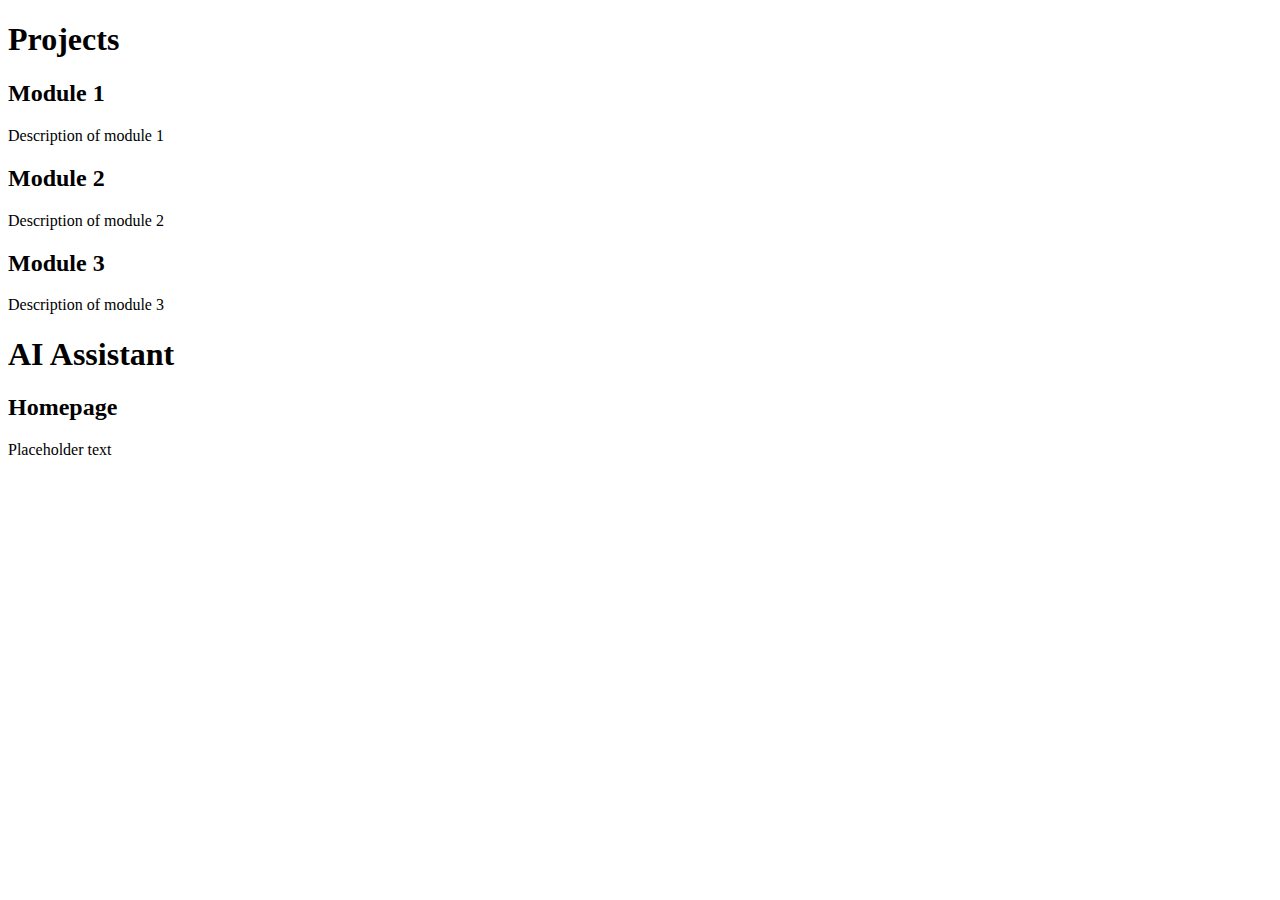
==== index.html @ 9f6f254b "Add files via upload" ====
<!DOCTYPE html>
<html>
<head>
    <title>Website</title>
    <link rel="stylesheet" type="text/css" href="styles.css">
</head>
<body>
    <div class="projects-tab">
        <h1>Projects</h1>
        <!-- Project modules grid -->
        <div class="project-module">
            <h2>Module 1</h2>
            <p>Description of module 1</p>
        </div>
        <div class="project-module">
            <h2>Module 2</h2>
            <p>Description of module 2</p>
        </div>
        <div class="project-module">
            <h2>Module 3</h2>
            <p>Description of module 3</p>
        </div>
    </div>
    <div class="ai-assistant-tab">
        <h1>AI Assistant</h1>
        <!-- AI Assistant content -->
    </div>
    <div class="bottom-section">
        <h2>Homepage</h2>
        <p>Placeholder text</p>
    </div>
</body>
</html>
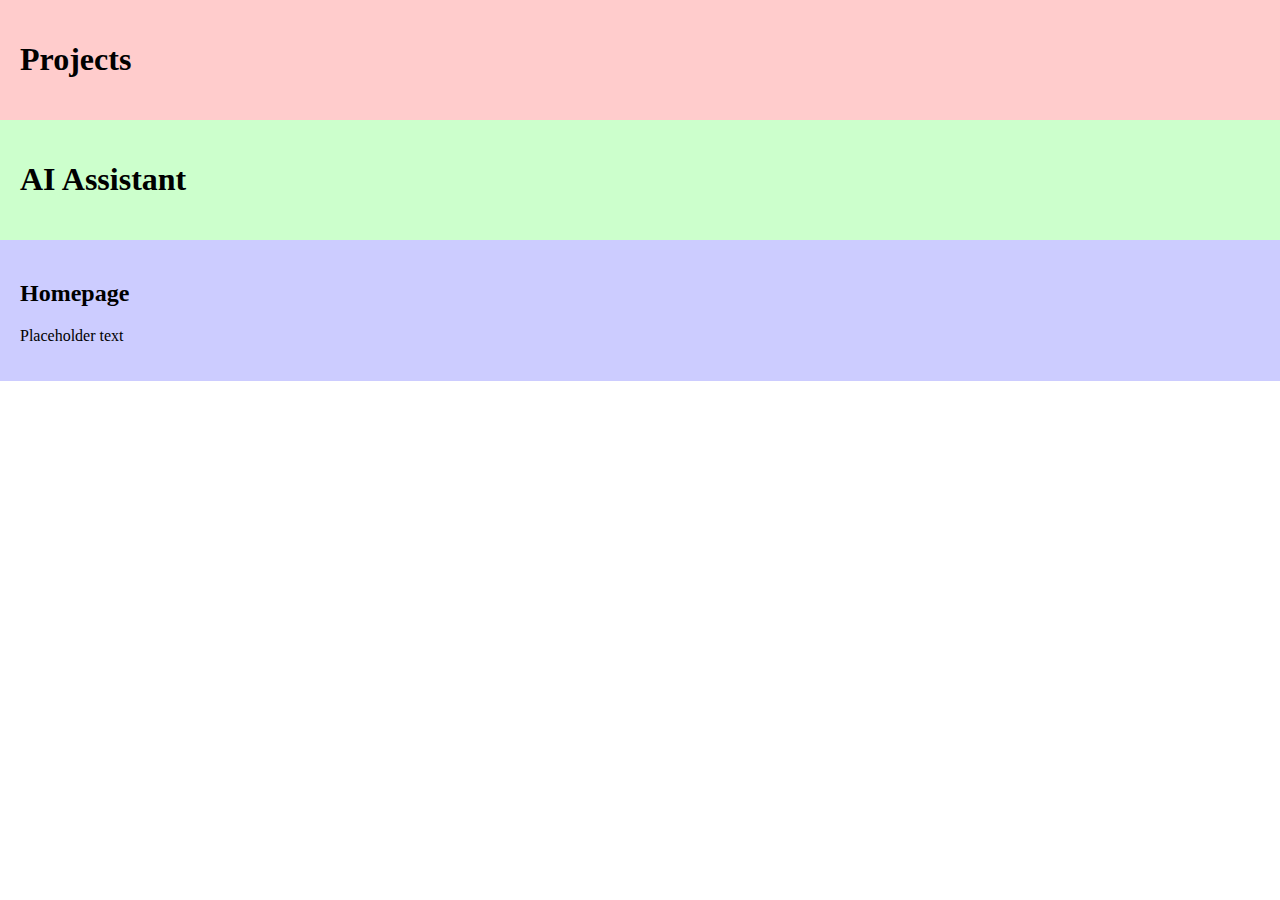
==== commit 45f1b8e5: "Initial commit" ====
--- a/index.html
+++ b/index.html
@@ -1,33 +1,21 @@
-<!DOCTYPE html>
-<html>
-<head>
-    <title>Website</title>
-    <link rel="stylesheet" type="text/css" href="styles.css">
-</head>
-<body>
-    <div class="projects-tab">
-        <h1>Projects</h1>
-        <!-- Project modules grid -->
-        <div class="project-module">
-            <h2>Module 1</h2>
-            <p>Description of module 1</p>
-        </div>
-        <div class="project-module">
-            <h2>Module 2</h2>
-            <p>Description of module 2</p>
-        </div>
-        <div class="project-module">
-            <h2>Module 3</h2>
-            <p>Description of module 3</p>
-        </div>
-    </div>
-    <div class="ai-assistant-tab">
-        <h1>AI Assistant</h1>
-        <!-- AI Assistant content -->
-    </div>
-    <div class="bottom-section">
-        <h2>Homepage</h2>
-        <p>Placeholder text</p>
-    </div>
-</body>
-</html>
+<!DOCTYPE html>
+<html>
+<head>
+    <title>Website</title>
+    <link rel="stylesheet" type="text/css" href="styles.css">
+</head>
+<body>
+    <div class="projects-tab">
+        <h1>Projects</h1>
+        <!-- Project modules grid -->
+    </div>
+    <div class="ai-assistant-tab">
+        <h1>AI Assistant</h1>
+        <!-- AI Assistant content -->
+    </div>
+    <div class="bottom-section">
+        <h2>Homepage</h2>
+        <p>Placeholder text</p>
+    </div>
+</body>
+</html>
--- a/styles.css
+++ b/styles.css
@@ -0,0 +1,42 @@
+body, html {
+    margin: 0;
+    padding: 0;
+    height: 100%;
+  }
+  
+  .projects-tab {
+    background-color: #ffcccc; /* Light pink */
+    padding: 20px;
+  }
+  
+  .projects-tab h1 {
+    font-weight: bold;
+  }
+  
+  .ai-assistant-tab {
+    background-color: #ccffcc; /* Light green */
+    padding: 20px;
+  }
+  
+  .ai-assistant-tab h1 {
+    font-weight: bold;
+  }
+  
+  .bottom-section {
+    background-color: #ccccff; /* Light blue */
+    padding: 20px;
+  }
+  
+  .bottom-section h2 {
+    font-weight: bold;
+  }
+  
+  .content {
+    padding: 20px;
+  }
+  
+  .content-scrollable {
+    height: calc(100% - 40px);
+    overflow-y: scroll;
+  }
+  